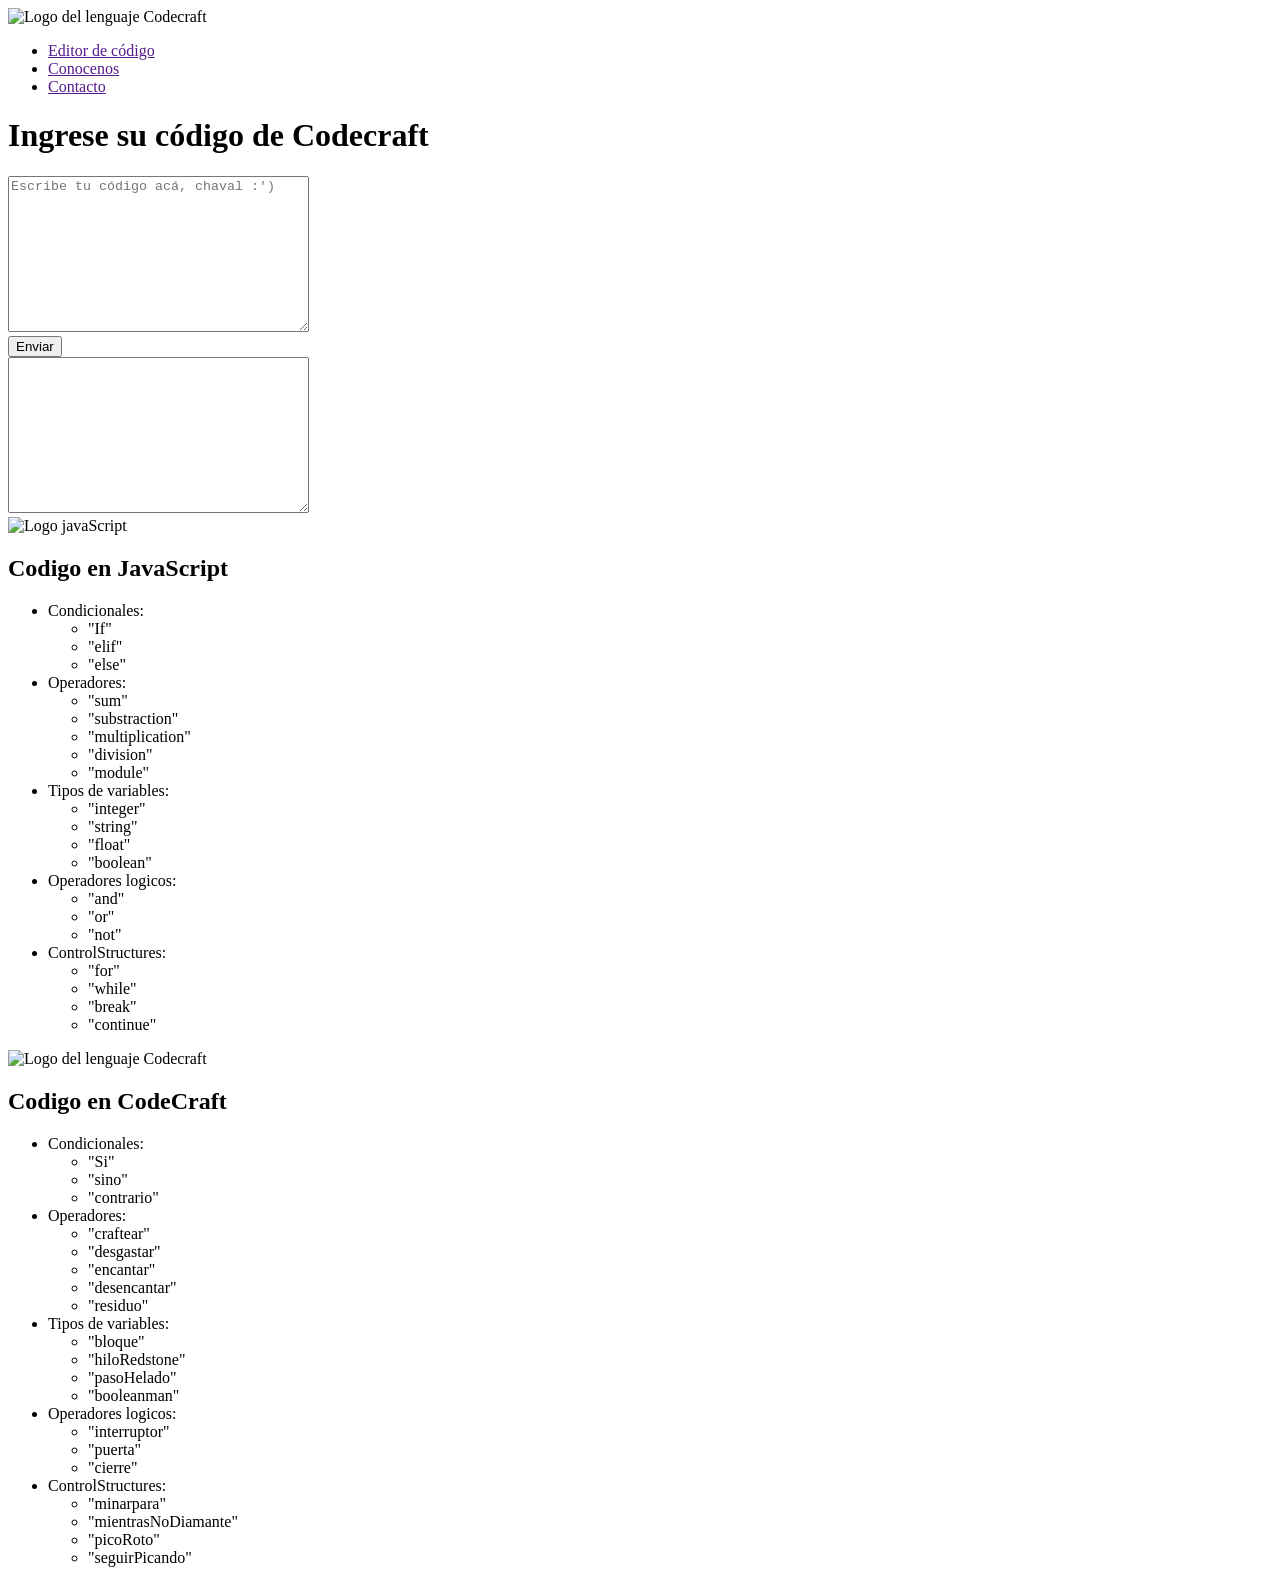
==== templates/index.html @ ea8beb29 "despliegue del servidor" ====
<!DOCTYPE html>
<html lang="en">
<head>
    <meta charset="UTF-8">
    <meta name="viewport" content="width=device-width, initial-scale=1.0">
    <link rel="stylesheet" href="reset.css">
    <title>Expresiones regulares</title>
    <link rel="stylesheet" href="style.css">
    <link href="https://fonts.googleapis.com/css2?family=Montserrat:ital,wght@0,100..900;1,100..900&display=swap" rel="stylesheet">
    <script src="conexionServidor.js" defer></script>
</head>
<body>
    <header>
        <div class="header-box">
            <img id="logo-header" src="imagenes/codecraft-logo.jpeg" alt="Logo del lenguaje Codecraft">
            <nav>
                <ul>
                    <li><a href="">Editor de código</a></li>
                    <li><a href="">Conocenos</a></li>
                    <li><a href="">Contacto</a></li>
                </ul>
                </nav>
        </div>
    </header>
    <main>
        <h1 class="title">Ingrese su código de Codecraft</h1>
        <div class="container">
            <textarea cols="35" rows="10" class="text-box" id="code-box" required placeholder="Escribe tu código acá, chaval :')"></textarea>
        </div>
        <input type="button" class="submit" value="Enviar" onclick="validateCode()">
        <div class="container">
            <textarea cols="35" rows="10" class="text-box" id="output-area" readonly></textarea>
        </div>
    </main>

<div class="contenedor">
    <div class="cuadro">
        <img id="javaScriptLogo" src="imagenes/javascript.png" alt="Logo javaScript">
        <h2><strong>Codigo en JavaScript</strong></h2>
        <ul>
            <li><span class="highlight-yellow">Condicionales:</span>
                <ul>
                    <li>"If"</li>
                    <li>"elif"</li>
                    <li>"else"</li>
                </ul>
            </li>
            <li><span class="highlight-yellow">Operadores:</span>
                <ul>
                    <li>"sum"</li>
                    <li>"substraction"</li>
                    <li>"multiplication"</li>
                    <li>"division"</li>
                    <li>"module"</li>
                </ul>
            </li>
            <li><span class="highlight-yellow">Tipos de variables:</span>
                <ul>
                    <li>"integer"</li>
                    <li>"string"</li>
                    <li>"float"</li>
                    <li>"boolean"</li>
                </ul>
            </li>
            <li><span class="highlight-yellow">Operadores logicos:</span>
                <ul>
                    <li>"and"</li>
                    <li>"or"</li>
                    <li>"not"</li>
                </ul>
            </li>
            <li><span class="highlight-yellow">ControlStructures:</span>
                <ul>
                    <li>"for"</li>
                    <li>"while"</li>
                    <li>"break"</li>
                    <li>"continue"</li>
                </ul>
            </li>
        </ul>
    </div>
    <div class="cuadro">
        <img id="codecraft-logo" src="imagenes/codecraft-logo.jpeg" alt="Logo del lenguaje Codecraft">
        <h2><strong>Codigo en CodeCraft</strong></h2>
        <ul>
            <li><span class="highlight-blue">Condicionales:</span>
                <ul>
                    <li>"Si"</li>
                    <li>"sino"</li>
                    <li>"contrario"</li>
                </ul>
            </li>
            <li><span class="highlight-blue">Operadores:</span>
                <ul>
                    <li>"craftear"</li>
                    <li>"desgastar"</li>
                    <li>"encantar"</li>
                    <li>"desencantar"</li>
                    <li>"residuo"</li>
                </ul>
            </li>
            <li><span class="highlight-blue">Tipos de variables:</span>
                <ul>
                    <li>"bloque"</li>
                    <li>"hiloRedstone"</li>
                    <li>"pasoHelado"</li>
                    <li>"booleanman"</li>
                </ul>
            </li>
            <li><span class="highlight-blue">Operadores logicos:</span>
                <ul>
                    <li>"interruptor"</li>
                    <li>"puerta"</li>
                    <li>"cierre"</li>
                </ul>
            </li>
            <li><span class="highlight-blue">ControlStructures:</span>
                <ul>
                    <li>"minarpara"</li>
                    <li>"mientrasNoDiamante"</li>
                    <li>"picoRoto"</li>
                    <li>"seguirPicando"</li>
                </ul>
            </li>
        </ul>
    </div>
</div>

</body>
</html>
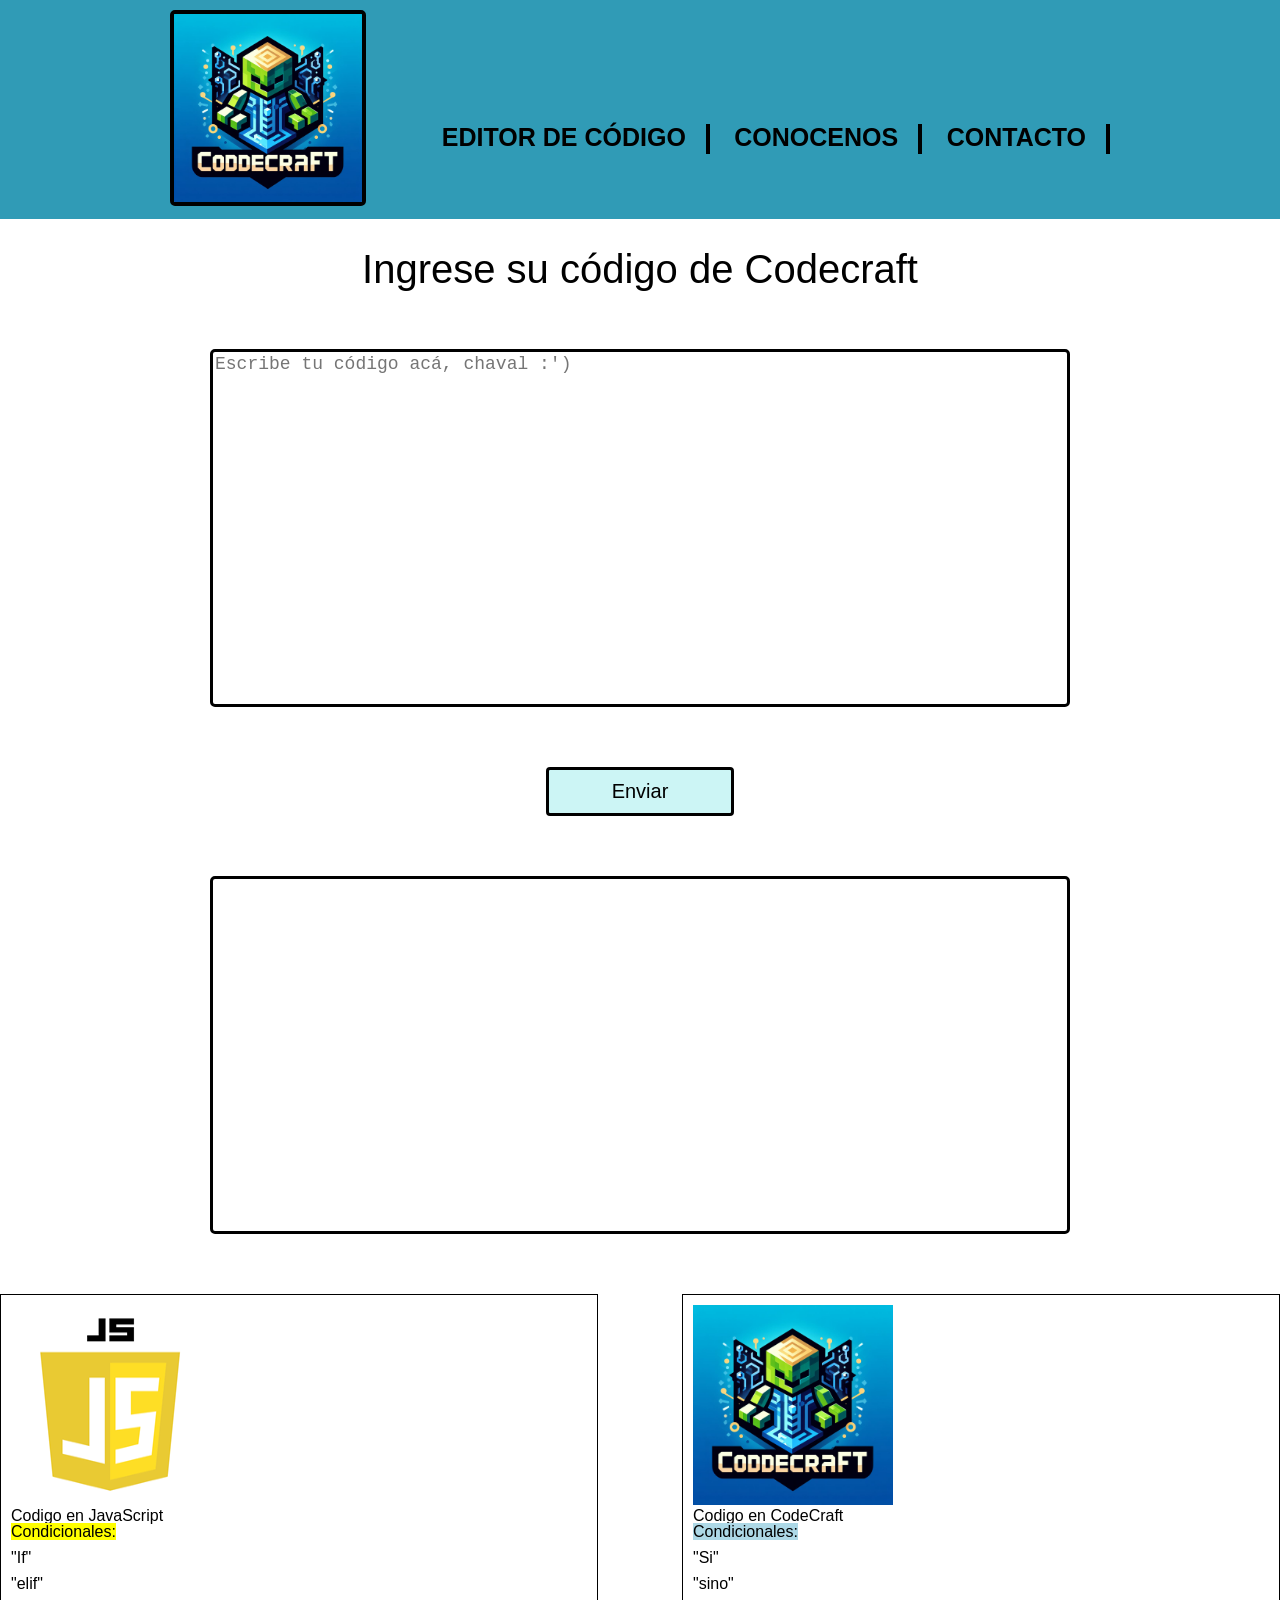
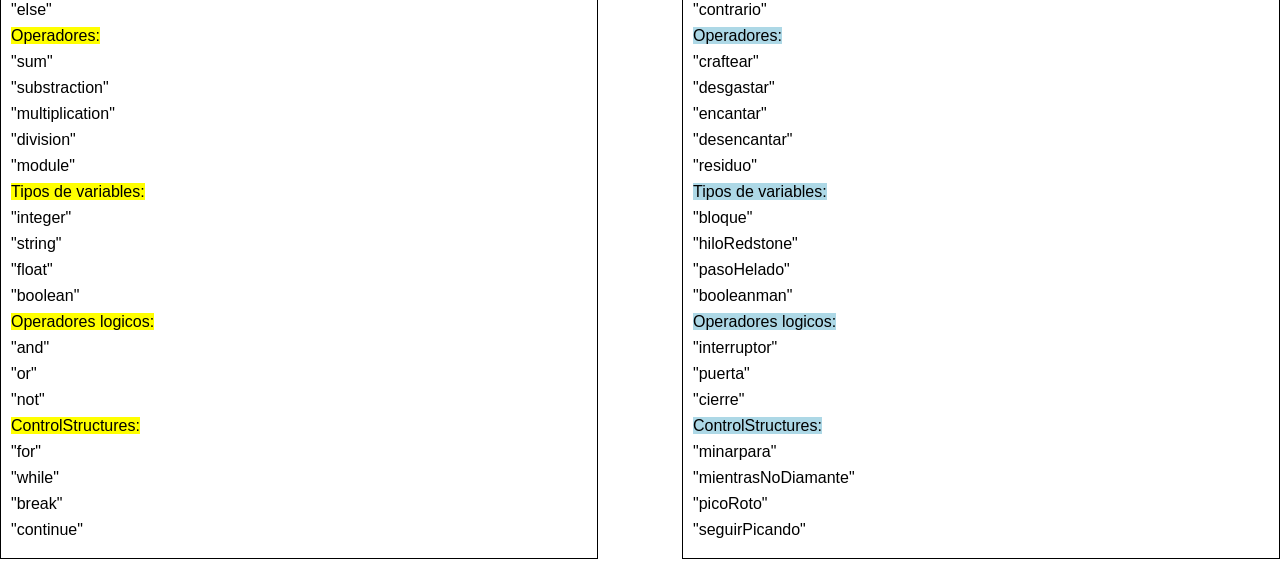
==== commit 55bf77fa: "cambio de directorios" ====
--- a/templates/index.html
+++ b/templates/index.html
@@ -3,16 +3,16 @@
 <head>
     <meta charset="UTF-8">
     <meta name="viewport" content="width=device-width, initial-scale=1.0">
-    <link rel="stylesheet" href="reset.css">
+    <link rel="stylesheet" href="/static/css/reset.css">
     <title>Expresiones regulares</title>
-    <link rel="stylesheet" href="style.css">
+    <link rel="stylesheet" href="/static/css/style.css">
     <link href="https://fonts.googleapis.com/css2?family=Montserrat:ital,wght@0,100..900;1,100..900&display=swap" rel="stylesheet">
-    <script src="conexionServidor.js" defer></script>
+    <script src="/static/js/conexionServidor.js" defer></script>
 </head>
 <body>
     <header>
         <div class="header-box">
-            <img id="logo-header" src="imagenes/codecraft-logo.jpeg" alt="Logo del lenguaje Codecraft">
+            <img id="logo-header" src="/static/assets/img/codecraft-logo.jpeg" alt="Logo del lenguaje Codecraft">
             <nav>
                 <ul>
                     <li><a href="">Editor de código</a></li>
@@ -35,7 +35,7 @@
 
 <div class="contenedor">
     <div class="cuadro">
-        <img id="javaScriptLogo" src="imagenes/javascript.png" alt="Logo javaScript">
+        <img id="javaScriptLogo" src="/static/assets/img/javascript.png" alt="Logo javaScript">
         <h2><strong>Codigo en JavaScript</strong></h2>
         <ul>
             <li><span class="highlight-yellow">Condicionales:</span>
@@ -80,7 +80,7 @@
         </ul>
     </div>
     <div class="cuadro">
-        <img id="codecraft-logo" src="imagenes/codecraft-logo.jpeg" alt="Logo del lenguaje Codecraft">
+        <img id="codecraft-logo" src="/static/assets/img/codecraft-logo.jpeg" alt="Logo del lenguaje Codecraft">
         <h2><strong>Codigo en CodeCraft</strong></h2>
         <ul>
             <li><span class="highlight-blue">Condicionales:</span>
--- a/static/css/style.css
+++ b/static/css/style.css
@@ -0,0 +1,147 @@
+body{
+    font-family: "Montserrat", sans-serif;
+}
+
+header{
+    background: #309bb6;
+}
+
+.header-box{
+    width: 940px;
+    position: relative;
+    margin: 0 auto;
+}
+
+#logo-header{
+    margin: 10px auto;
+    width: 20%;
+    border: 4px solid black;
+    border-radius: 5px;
+}
+
+nav{
+    position: absolute;
+    right: 0;
+    top: 125px;
+}
+
+nav li{
+    display: inline;
+    margin: 0 0 0 15px;
+    padding: 8px 20px 5px 5px;
+    border-right: 4px solid black;
+}
+
+nav a{
+    text-transform: uppercase;
+    color: black;
+    font-weight: bold;
+    font-size: 25px;
+    text-decoration: none;  
+}
+
+nav a:hover{
+    color: #0e1dec;
+    text-decoration: underline;
+}
+
+main{
+    width: 940px;
+    position: relative;
+    margin: 0 auto;
+}
+
+.title{
+    text-align: center;
+    margin-top: 30px;
+    font-size: 40px;
+}
+
+.container{
+    display: flex;
+    justify-content: space-between;
+    align-items: center;
+    margin: 20px auto;
+}
+
+.contenedor{
+    display: flex;
+    justify-content: space-between;
+}
+
+.cuadro{
+    width: 45%; /* Ajusta este valor según tus necesidades */
+    border: 1px solid black; /* Añade un borde para visualizar los cuadros */
+    padding: 10px;
+}
+
+.cuadro ul li ul li{
+    margin: 10px 0; /* Ajusta estos valores según el espacio que desees */
+}
+
+.cuadro img{
+    width: 200px; /* Ajusta este valor según el tamaño que desees */
+    height: 200px; /* Ajusta este valor según el tamaño que desees */
+}
+
+.highlight-yellow{
+    background-color: yellow;
+}
+
+.highlight-blue{
+    background-color: lightblue;
+}
+
+
+.text-area {
+    width: 45%;
+}
+
+.text-box{
+    width: 100%;
+    padding-bottom: 150px;
+    margin: 40px;
+    resize:none;
+    border: 3px solid black;
+    border-radius: 5px;
+    font-size: 18px;
+}
+
+.submit{
+    width: 20%;
+    margin: 0 40%;
+    padding: 10px;
+    font-size: 20px;
+    border: 3px solid black;
+    border-radius: 4px;
+    background-color: rgb(204, 245, 245);
+}
+
+.submit:hover{
+    background-color: rgb(89, 179, 197);
+    transform: scale(1.2);
+}
+
+@media (max-width: 480px) {
+    h1{
+        text-align: center;
+    }
+    nav{
+        position:static;
+    }
+    nav li{
+        margin: 10%;
+    }
+    .header-box{
+        padding-bottom: 5%;
+    }
+    .header-box, main{
+        width: auto;
+    }
+    #logo-header{
+        width: 97%;
+    }
+    .submit{
+        width: auto;       
+    }
+}
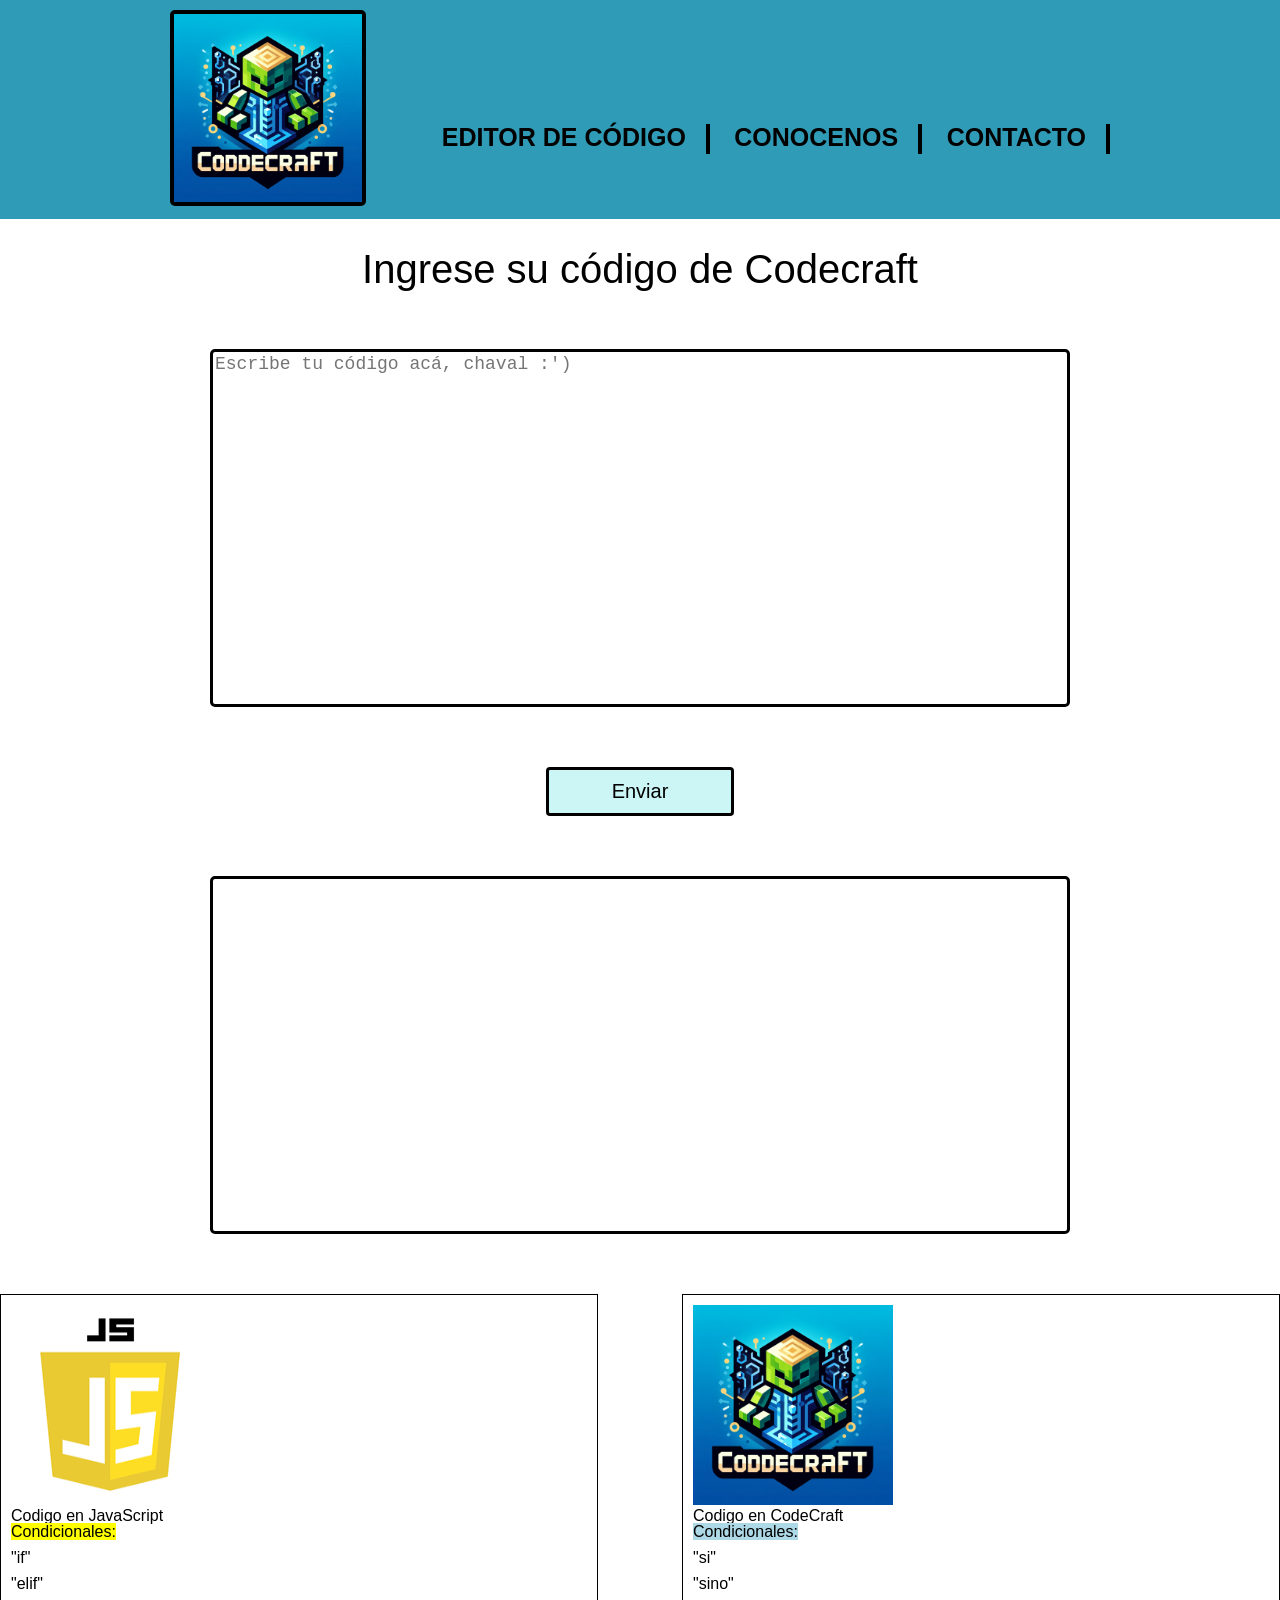
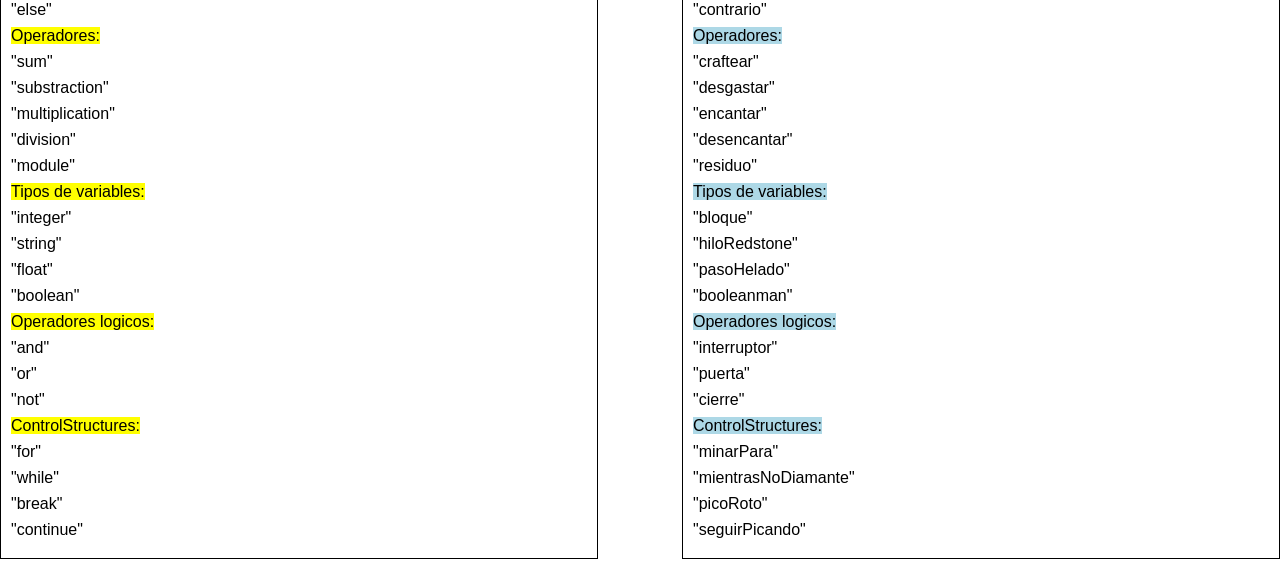
==== commit c877d914: "Correción HTML + Prefijos CSS" ====
--- a/templates/index.html
+++ b/templates/index.html
@@ -27,25 +27,24 @@
         <div class="container">
             <textarea cols="35" rows="10" class="text-box" id="code-box" required placeholder="Escribe tu código acá, chaval :')"></textarea>
         </div>
-        <input type="button" class="submit" value="Enviar" onclick="validateCode()">
+        <input type="button" class="submit" value="Enviar" id="btnEnviar">
         <div class="container">
             <textarea cols="35" rows="10" class="text-box" id="output-area" readonly></textarea>
         </div>
     </main>
-
-<div class="contenedor">
-    <div class="cuadro">
-        <img id="javaScriptLogo" src="/static/assets/img/javascript.png" alt="Logo javaScript">
-        <h2><strong>Codigo en JavaScript</strong></h2>
-        <ul>
-            <li><span class="highlight-yellow">Condicionales:</span>
-                <ul>
-                    <li>"If"</li>
-                    <li>"elif"</li>
-                    <li>"else"</li>
+    <div class="contenedor">
+        <div class="cuadro">
+            <img id="javaScriptLogo" src="/static/assets/img/javascript.png" alt="Logo javaScript">
+            <h2><strong>Codigo en JavaScript</strong></h2>
+            <ul>
+                <li><span class="highlight-yellow">Condicionales:</span>
+                    <ul>
+                        <li>"if"</li>
+                        <li>"elif"</li>
+                        <li>"else"</li>
                 </ul>
-            </li>
-            <li><span class="highlight-yellow">Operadores:</span>
+                </li>
+                <li><span class="highlight-yellow">Operadores:</span>
                 <ul>
                     <li>"sum"</li>
                     <li>"substraction"</li>
@@ -79,52 +78,51 @@
             </li>
         </ul>
     </div>
-    <div class="cuadro">
-        <img id="codecraft-logo" src="/static/assets/img/codecraft-logo.jpeg" alt="Logo del lenguaje Codecraft">
-        <h2><strong>Codigo en CodeCraft</strong></h2>
-        <ul>
-            <li><span class="highlight-blue">Condicionales:</span>
-                <ul>
-                    <li>"Si"</li>
-                    <li>"sino"</li>
-                    <li>"contrario"</li>
-                </ul>
-            </li>
-            <li><span class="highlight-blue">Operadores:</span>
-                <ul>
-                    <li>"craftear"</li>
-                    <li>"desgastar"</li>
-                    <li>"encantar"</li>
-                    <li>"desencantar"</li>
-                    <li>"residuo"</li>
-                </ul>
-            </li>
-            <li><span class="highlight-blue">Tipos de variables:</span>
-                <ul>
-                    <li>"bloque"</li>
-                    <li>"hiloRedstone"</li>
-                    <li>"pasoHelado"</li>
-                    <li>"booleanman"</li>
-                </ul>
-            </li>
-            <li><span class="highlight-blue">Operadores logicos:</span>
-                <ul>
-                    <li>"interruptor"</li>
-                    <li>"puerta"</li>
-                    <li>"cierre"</li>
-                </ul>
-            </li>
-            <li><span class="highlight-blue">ControlStructures:</span>
-                <ul>
-                    <li>"minarpara"</li>
-                    <li>"mientrasNoDiamante"</li>
-                    <li>"picoRoto"</li>
-                    <li>"seguirPicando"</li>
-                </ul>
-            </li>
-        </ul>
+        <div class="cuadro">
+            <img id="codecraft-logo" src="/static/assets/img/codecraft-logo.jpeg" alt="Logo del lenguaje Codecraft">
+            <h2><strong>Codigo en CodeCraft</strong></h2>
+            <ul>
+                <li><span class="highlight-blue">Condicionales:</span>
+                    <ul>
+                        <li>"si"</li>
+                        <li>"sino"</li>
+                        <li>"contrario"</li>
+                    </ul>
+                </li>
+                <li><span class="highlight-blue">Operadores:</span>
+                    <ul>
+                        <li>"craftear"</li>
+                        <li>"desgastar"</li>
+                        <li>"encantar"</li>
+                        <li>"desencantar"</li>
+                        <li>"residuo"</li>
+                    </ul>
+                </li>
+                <li><span class="highlight-blue">Tipos de variables:</span>
+                    <ul>
+                        <li>"bloque"</li>
+                        <li>"hiloRedstone"</li>
+                        <li>"pasoHelado"</li>
+                        <li>"booleanman"</li>
+                    </ul>
+                </li>
+                <li><span class="highlight-blue">Operadores logicos:</span>
+                    <ul>
+                        <li>"interruptor"</li>
+                        <li>"puerta"</li>
+                        <li>"cierre"</li>
+                    </ul>
+                </li>
+                <li><span class="highlight-blue">ControlStructures:</span>
+                    <ul>
+                        <li>"minarPara"</li>
+                        <li>"mientrasNoDiamante"</li>
+                        <li>"picoRoto"</li>
+                        <li>"seguirPicando"</li>
+                    </ul>
+                </li>
+            </ul>
+        </div>
     </div>
-</div>
-
 </body>
-</html>
+</html>
--- a/static/css/style.css
+++ b/static/css/style.css
@@ -58,15 +58,25 @@
 }
 
 .container{
+    display: -webkit-box;
+    display: -ms-flexbox;
     display: flex;
-    justify-content: space-between;
-    align-items: center;
+    -webkit-box-pack: justify;
+        -ms-flex-pack: justify;
+            justify-content: space-between;
+    -webkit-box-align: center;
+        -ms-flex-align: center;
+            align-items: center;
     margin: 20px auto;
 }
 
 .contenedor{
+    display: -webkit-box;
+    display: -ms-flexbox;
     display: flex;
-    justify-content: space-between;
+    -webkit-box-pack: justify;
+        -ms-flex-pack: justify;
+            justify-content: space-between;
 }
 
 .cuadro{
@@ -119,7 +129,9 @@
 
 .submit:hover{
     background-color: rgb(89, 179, 197);
-    transform: scale(1.2);
+    -webkit-transform: scale(1.2);
+        -ms-transform: scale(1.2);
+            transform: scale(1.2);
 }
 
 @media (max-width: 480px) {
@@ -144,4 +156,4 @@
     .submit{
         width: auto;       
     }
-}
+}
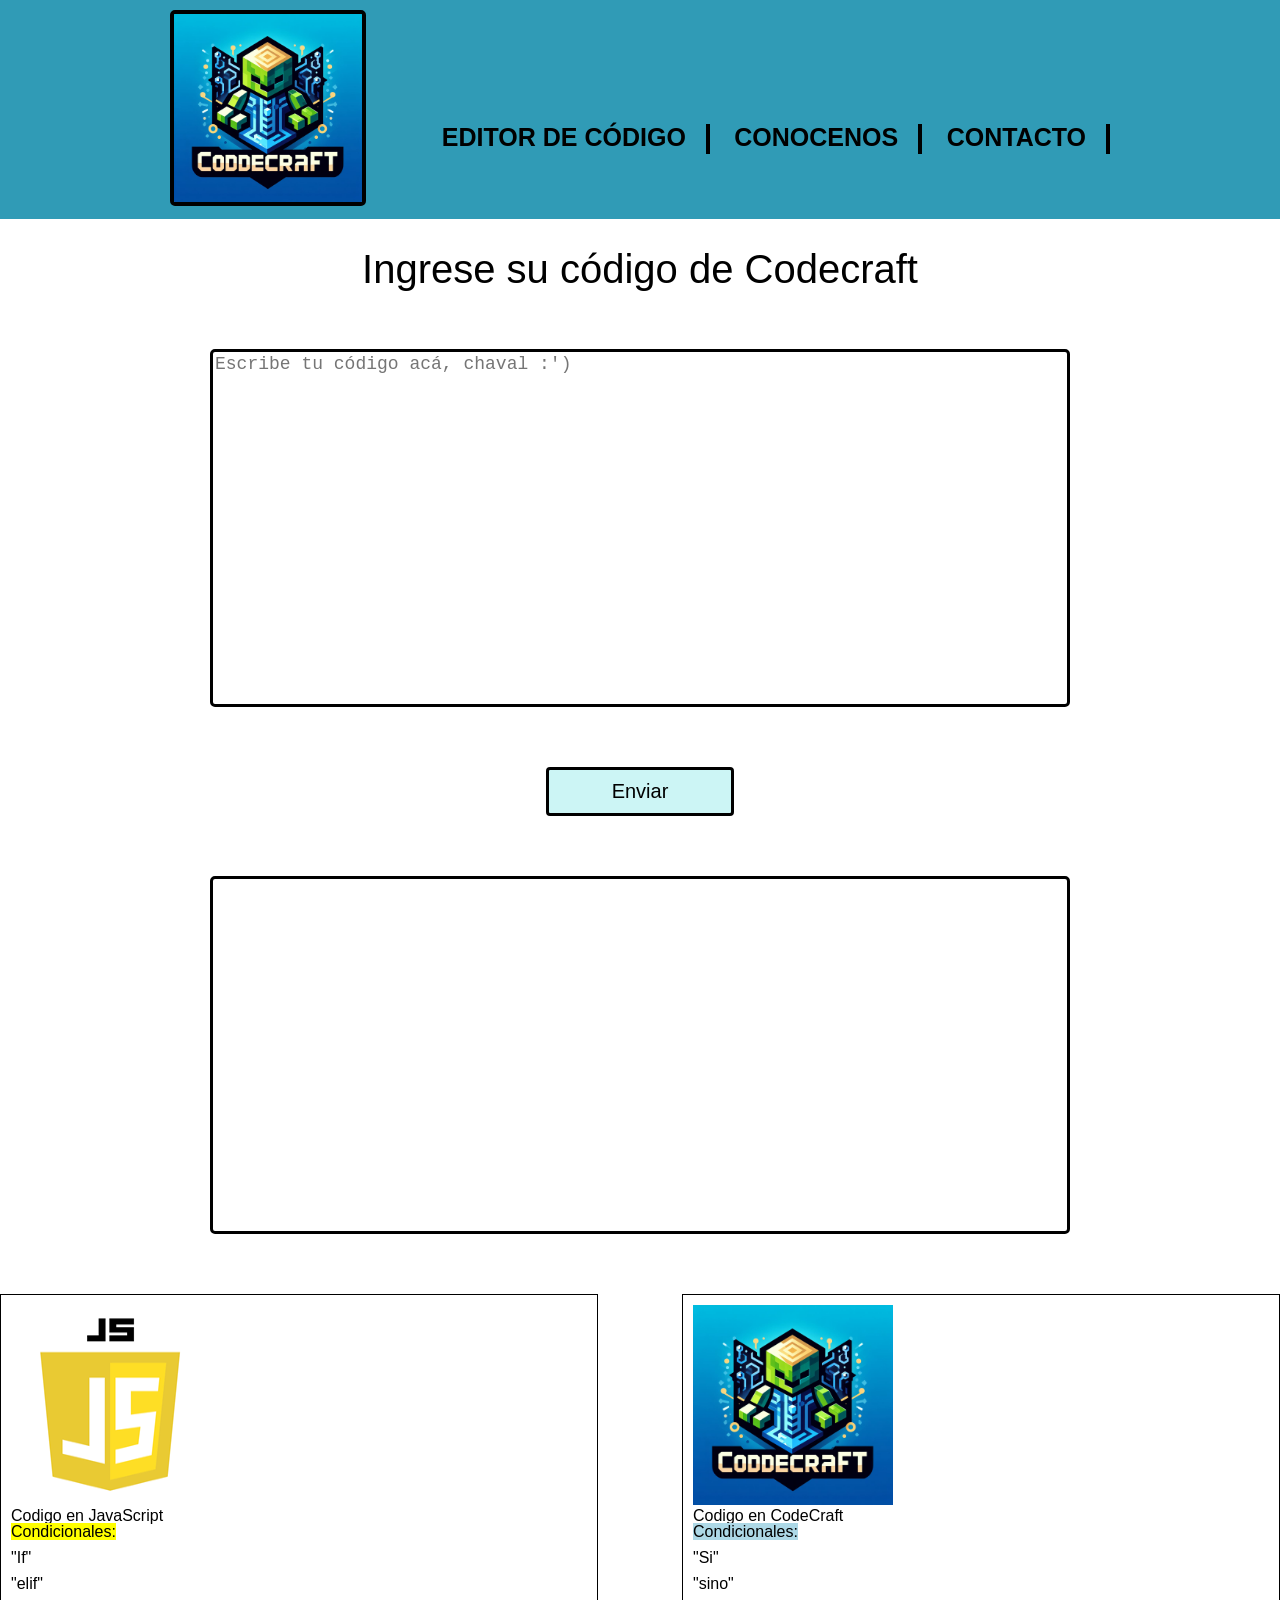
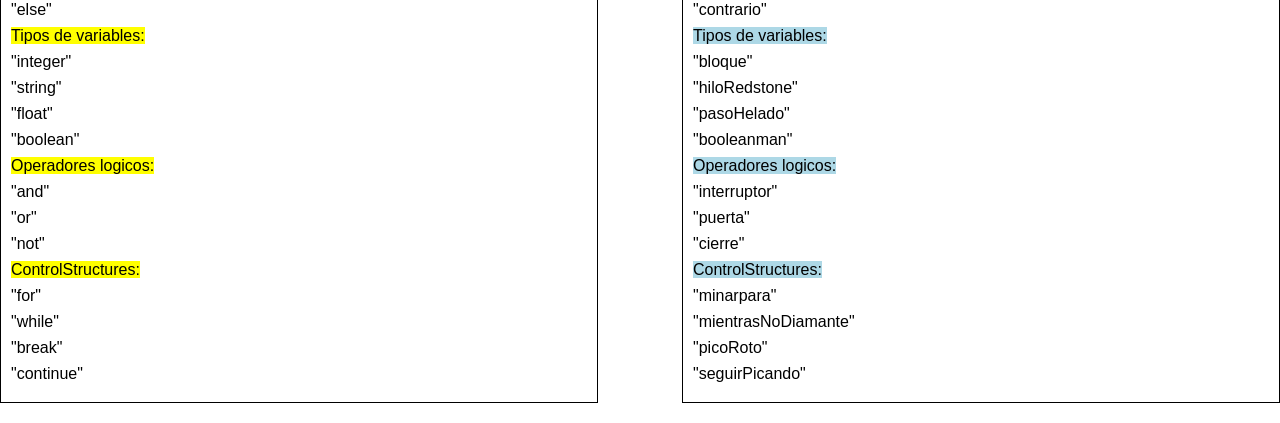
==== commit 08069fb3: "Modificaciones y arreglo al lexer" ====
--- a/templates/index.html
+++ b/templates/index.html
@@ -4,7 +4,7 @@
     <meta charset="UTF-8">
     <meta name="viewport" content="width=device-width, initial-scale=1.0">
     <link rel="stylesheet" href="/static/css/reset.css">
-    <title>Expresiones regulares</title>
+    <title>CodeCraftLand</title>
     <link rel="stylesheet" href="/static/css/style.css">
     <link href="https://fonts.googleapis.com/css2?family=Montserrat:ital,wght@0,100..900;1,100..900&display=swap" rel="stylesheet">
     <script src="/static/js/conexionServidor.js" defer></script>
@@ -32,27 +32,20 @@
             <textarea cols="35" rows="10" class="text-box" id="output-area" readonly></textarea>
         </div>
     </main>
-    <div class="contenedor">
-        <div class="cuadro">
-            <img id="javaScriptLogo" src="/static/assets/img/javascript.png" alt="Logo javaScript">
-            <h2><strong>Codigo en JavaScript</strong></h2>
-            <ul>
-                <li><span class="highlight-yellow">Condicionales:</span>
-                    <ul>
-                        <li>"if"</li>
-                        <li>"elif"</li>
-                        <li>"else"</li>
-                </ul>
-                </li>
-                <li><span class="highlight-yellow">Operadores:</span>
+
+<div class="contenedor">
+    <div class="cuadro">
+        <img id="javaScriptLogo" src="/static/assets/img/javascript.png" alt="Logo javaScript">
+        <h2><strong>Codigo en JavaScript</strong></h2>
+        <ul>
+            <li><span class="highlight-yellow">Condicionales:</span>
                 <ul>
-                    <li>"sum"</li>
-                    <li>"substraction"</li>
-                    <li>"multiplication"</li>
-                    <li>"division"</li>
-                    <li>"module"</li>
+                    <li>"If"</li>
+                    <li>"elif"</li>
+                    <li>"else"</li>
                 </ul>
             </li>
+            
             <li><span class="highlight-yellow">Tipos de variables:</span>
                 <ul>
                     <li>"integer"</li>
@@ -78,51 +71,45 @@
             </li>
         </ul>
     </div>
-        <div class="cuadro">
-            <img id="codecraft-logo" src="/static/assets/img/codecraft-logo.jpeg" alt="Logo del lenguaje Codecraft">
-            <h2><strong>Codigo en CodeCraft</strong></h2>
-            <ul>
-                <li><span class="highlight-blue">Condicionales:</span>
-                    <ul>
-                        <li>"si"</li>
-                        <li>"sino"</li>
-                        <li>"contrario"</li>
-                    </ul>
-                </li>
-                <li><span class="highlight-blue">Operadores:</span>
-                    <ul>
-                        <li>"craftear"</li>
-                        <li>"desgastar"</li>
-                        <li>"encantar"</li>
-                        <li>"desencantar"</li>
-                        <li>"residuo"</li>
-                    </ul>
-                </li>
-                <li><span class="highlight-blue">Tipos de variables:</span>
-                    <ul>
-                        <li>"bloque"</li>
-                        <li>"hiloRedstone"</li>
-                        <li>"pasoHelado"</li>
-                        <li>"booleanman"</li>
-                    </ul>
-                </li>
-                <li><span class="highlight-blue">Operadores logicos:</span>
-                    <ul>
-                        <li>"interruptor"</li>
-                        <li>"puerta"</li>
-                        <li>"cierre"</li>
-                    </ul>
-                </li>
-                <li><span class="highlight-blue">ControlStructures:</span>
-                    <ul>
-                        <li>"minarPara"</li>
-                        <li>"mientrasNoDiamante"</li>
-                        <li>"picoRoto"</li>
-                        <li>"seguirPicando"</li>
-                    </ul>
-                </li>
-            </ul>
-        </div>
+    <div class="cuadro">
+        <img id="codecraft-logo" src="/static/assets/img/codecraft-logo.jpeg" alt="Logo del lenguaje Codecraft">
+        <h2><strong>Codigo en CodeCraft</strong></h2>
+        <ul>
+            <li><span class="highlight-blue">Condicionales:</span>
+                <ul>
+                    <li>"Si"</li>
+                    <li>"sino"</li>
+                    <li>"contrario"</li>
+                </ul>
+            </li>
+            
+            </li>
+            <li><span class="highlight-blue">Tipos de variables:</span>
+                <ul>
+                    <li>"bloque"</li>
+                    <li>"hiloRedstone"</li>
+                    <li>"pasoHelado"</li>
+                    <li>"booleanman"</li>
+                </ul>
+            </li>
+            <li><span class="highlight-blue">Operadores logicos:</span>
+                <ul>
+                    <li>"interruptor"</li>
+                    <li>"puerta"</li>
+                    <li>"cierre"</li>
+                </ul>
+            </li>
+            <li><span class="highlight-blue">ControlStructures:</span>
+                <ul>
+                    <li>"minarpara"</li>
+                    <li>"mientrasNoDiamante"</li>
+                    <li>"picoRoto"</li>
+                    <li>"seguirPicando"</li>
+                </ul>
+            </li>
+        </ul>
     </div>
+</div>
+
 </body>
-</html>+</html>
